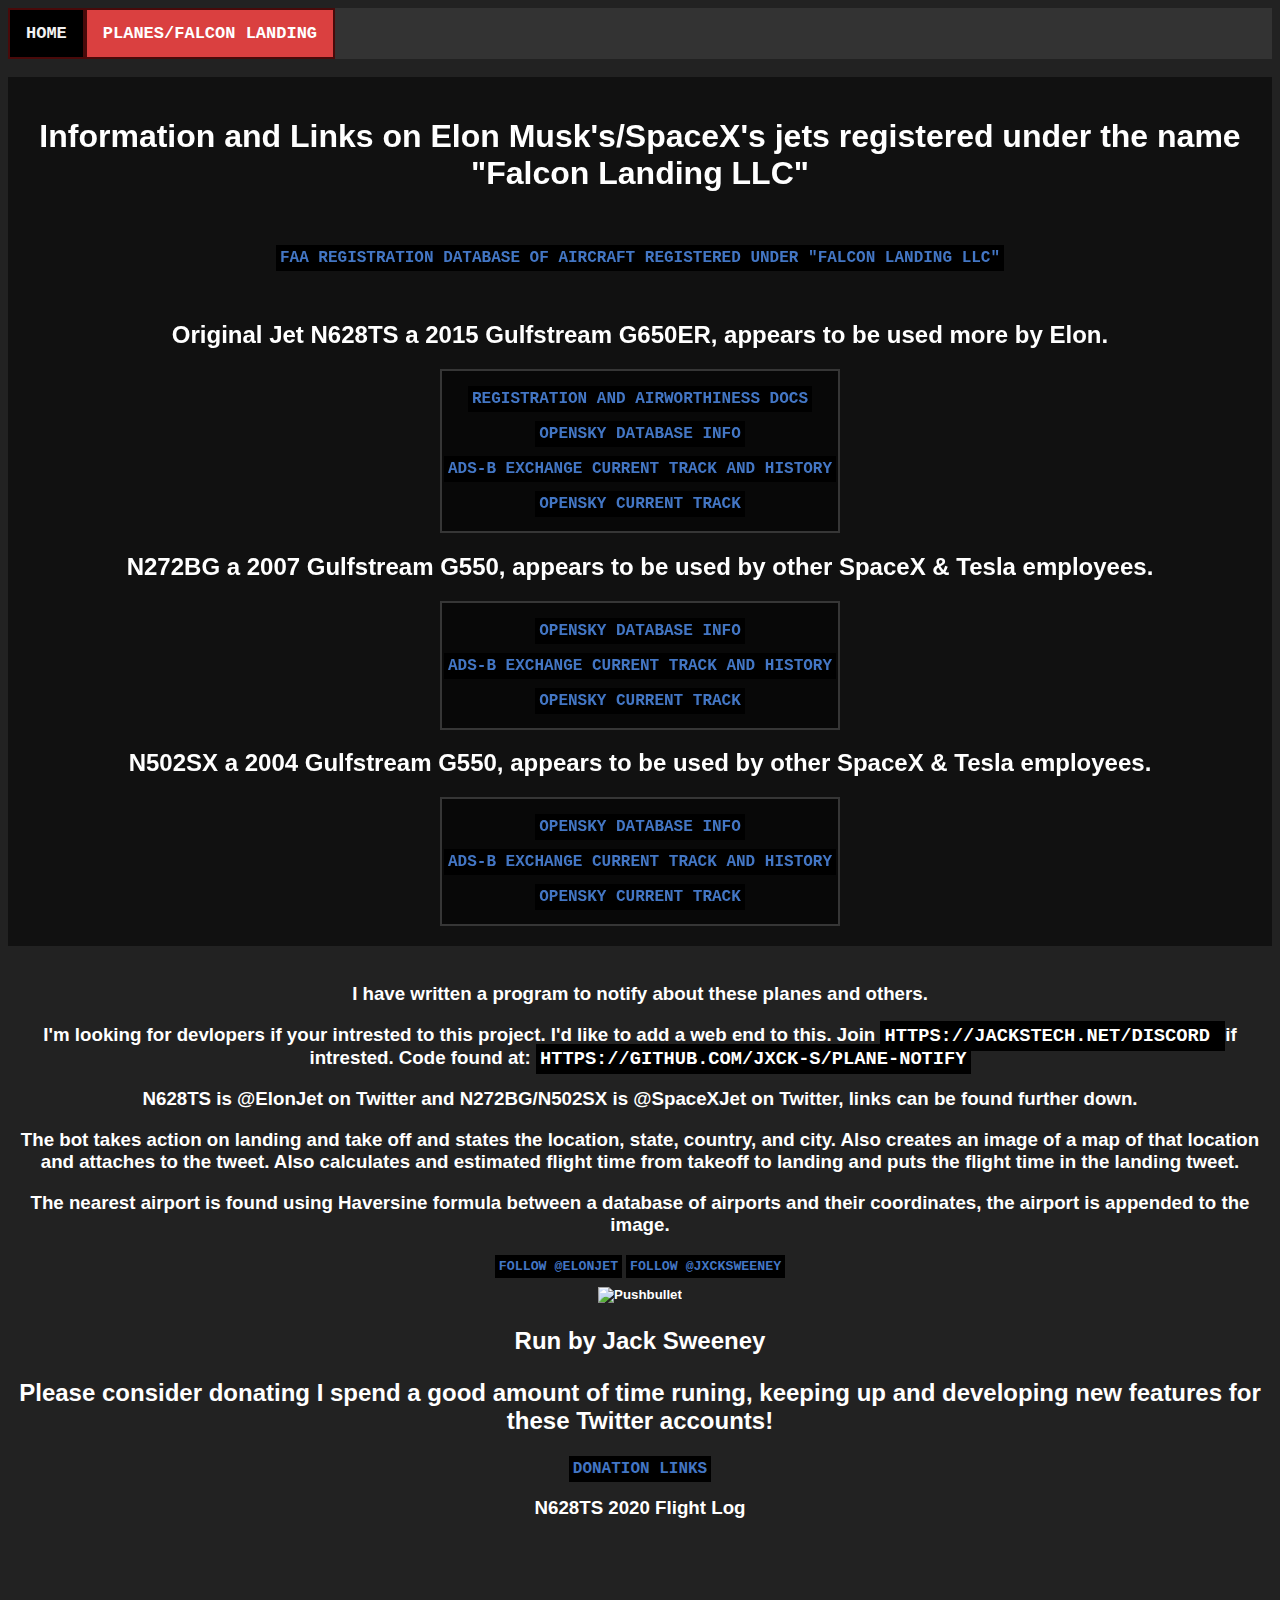
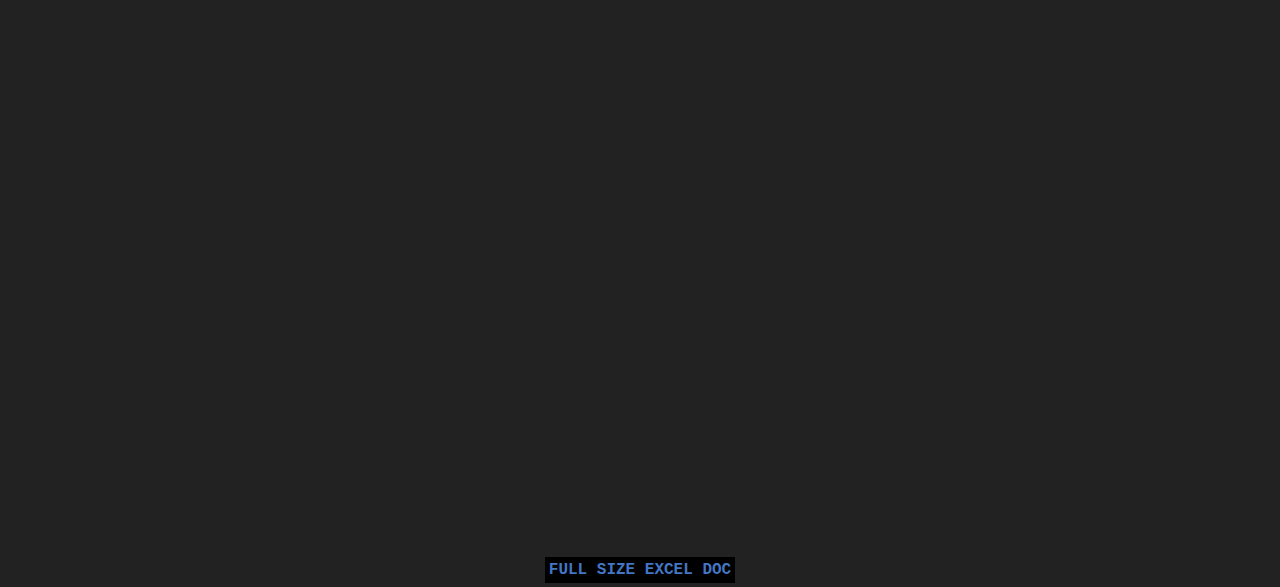
==== falconlanding/index.html @ 99c50830 "Add falcon to page" ====
<!DOCTYPE html>
<html lang="en">
  <head>
    <title>
      Elon Musk's Planes
    </title>
    <link rel='icon' href='Images/Plane.png' type='image/png'/ >
    <link rel="stylesheet" href="/links.css">
    <link rel="stylesheet" href="/styles.css">
    <link rel="stylesheet" href="/navbar.css">
    <link rel="stylesheet" href="/planebg.css">
    <meta name="viewport" content="width=device-width, initial-scale=1">
    <script async src="https://pagead2.googlesyndication.com/pagead/js/adsbygoogle.js?client=ca-pub-3487124257291801" crossorigin="anonymous"></script>
	</head>
    <body>
      <div class="topnav">
        <a href="/">Home</a>
        <a class="active" href="/falconlanding">Planes/Falcon Landing</a>

      </div><br>
      <div class="background">
        <div class="bg-box1">
        <h1>Information and Links on Elon Musk's/SpaceX's jets registered under the name "Falcon Landing LLC"  </h1><br />
        <p><a href="https://registry.faa.gov/aircraftinquiry/Search/NameResult?nametxt=Falcon%20Landing&sort_option=1">FAA Registration Database of Aircraft registered under "Falcon Landing LLC"</a></p><br />

    <h2>Original Jet N628TS a 2015 Gulfstream G650ER, appears to be used more by Elon.</h2>
      <div class="jetbox">
        <p>
          <a href="./docs/N628TS/">Registration and Airworthiness Docs</a>
        </p>
        <p>
        <a href="https://opensky-network.org/aircraft-profile?icao24=a835af">OpenSky Database Info</a>
        </p>
        <p>
        <a href="https://globe.adsbexchange.com/?icao=a835af">ADS-B Exchange Current Track and History</a>
        </p>

        <p>
        <a href="https://opensky-network.org/network/explorer?icao24=a835af">OpenSky Current Track</a>
        </p>
        <!-- <p> <iframe src="https://opensky-network.org/network/explorer?icao24=a835af" width="50%" height="80%" style="border:3px solid black;"></iframe></p> -->
      </div><br />

  <h2>N272BG a 2007 Gulfstream G550, appears to be used by other SpaceX & Tesla employees.</h2>
      <div class="jetbox">
        <p><a href="https://opensky-network.org/aircraft-profile?icao24=a2ae0a">OpenSky Database Info</a></p>

        <p><a href="https://globe.adsbexchange.com/?icao=a2ae0a">ADS-B Exchange Current Track and History</a></p>

        <p><a href="https://opensky-network.org/network/explorer?icao24=a2ae0a">OpenSky Current Track</a></p>

        <!-- <p> <iframe src="https://opensky-network.org/network/explorer?icao24=a2ae0a" width="50%" height="80%" style="border:3px solid black;"></iframe></p> -->
      </div>

    <br>

    <h2>N502SX a 2004 Gulfstream G550, appears to be used by other SpaceX & Tesla employees.</h2>
    <div class="jetbox">
      <p><a href="https://opensky-network.org/aircraft-profile?icao24=a64304">OpenSky Database Info</a></p>

      <p><a href="https://globe.adsbexchange.com/?icao=a64304">ADS-B Exchange Current Track and History</a></p>

      <p><a href="https://opensky-network.org/network/explorer?icao24=a64304">OpenSky Current Track</a></p>

      <!-- <p> <iframe src="https://opensky-network.org/network/explorer?icao24=a64304" width="50%" height="80%" style="border:3px solid black;"></iframe></p> -->
    </div>
    </div>
  </div>
  <br>


    </h2>
    <h3>
      <p>I have written a program to notify about these planes and others.</p>
      <p>I'm looking for devlopers if your intrested to this project. I'd like to add a web end to this. Join <a>https://JacksTech.net/Discord </a> if intrested. Code found at: <a>https://github.com/Jxck-S/plane-notify</a></p>
      <p>N628TS is @ElonJet on Twitter and N272BG/N502SX is @SpaceXJet on Twitter, links can be found further down.</p>
      <p> The bot takes action on landing and take off and states the location, state, country, and city. Also creates an image of a map of that location and attaches to the tweet. Also calculates and estimated flight time from takeoff to landing and puts the flight time in the landing tweet. </p>
      <p>The nearest airport is found using Haversine formula between a database of airports and their coordinates, the airport is appended to the image.</p>
    </h3>
    <h5>


        <a href="https://twitter.com/ElonJet?ref_src=twsrc%5Etfw" class="twitter-follow-button" data-size="large" data-show-count="false">Follow @ElonJet</a><script async src="https://platform.twitter.com/widgets.js" charset="utf-8"></script>
        <a href="https://twitter.com/jxcksweeney?ref_src=twsrc%5Etfw" class="twitter-follow-button" data-size="large" data-show-count="false">Follow @JxckSweeney</a><script async src="https://platform.twitter.com/widgets.js" charset="utf-8"></script></p>
        <p>
          <a class ="nobox"  href="https://www.pushbullet.com/channel?tag=elonjet">
            <img alt="Pushbullet" src="/Images/push.png"></a>
        </p>
        <h2><p id="donate">Run by Jack Sweeney</p></h2>
        <h2><p>Please consider donating I spend a good amount of time runing, keeping up and developing new features for these Twitter accounts!</p></h2>
        <a href="../donate">Donation Links</a>
      </div>
      <p>
        <h3>N628TS 2020 Flight Log</h3>
      </p>
      <br>
      <iframe src="https://onedrive.live.com/embed?cid=F764E0843FB09556&resid=F764E0843FB09556%211308&authkey=APUFODa8Yl2ORds&em=2"  height="600" frameborder="0" scrolling="no"></iframe>
      <br>
      <a href="https://1drv.ms/x/s!AlaVsD-E4GT3ihyAXEeON4A2FLT0?e=h4rfKf">Full Size Excel Doc</a>
    </body>
---- links.css ----
a {
border: 2px solid black ;
padding:2px;
text-transform: uppercase;
background-color: black;
font-weight: bold;
font-family: courier, serif;
}
a.bottom {
border: 2px solid black ;
padding:2px;
text-transform: none;
}
a:link {
color: rgb(67, 118, 196);
text-decoration: none;
}

a:visited {
color: rgb(187, 47, 70);

}

a:hover {
color: rgb(49, 170, 65);
background-color: #222222;
text-decoration: underline;
}

a:active {
color: yellow;
background-color: #222222;
text-decoration: underline;
}
a.nobox {all: unset; }
a.nobox:hover {opacity: .5}
---- styles.css ----
.grid-container {
    display: grid;
    grid-template-columns: auto auto auto;
    grid-template-rows: auto auto;
}
.grid-item {
        background-color: #3f3c3c;
        border: 1px solid rgba(0, 0, 0, 0.8);
        padding: 5px;
        font-size: 16px;
        text-align: center;

}
body {
    background-color:#222222;
    color:#fff;
    text-align:center;
    font-family: Arial, Helvetica, sans-serif, serif;
}
@media only screen and (max-width: 600px) {
    .grid-container{
        grid-template-columns: auto;

    }
}
---- navbar.css ----
/* Add a black background color to the top navigation */
.topnav {
  background-color: #333;
  overflow: hidden;
  font-family: courier, serif;
  width: auto;
}

/* Style the links inside the navigation bar */
.topnav a {
  float: left;
  border-color: rgb(73, 10, 10);
  border-width: 2px;
  color: #f2f2f2;
  text-align: center;
  padding: 14px 16px;
  text-decoration: none;
  font-size: 17px;
}

/* Change the color of links on hover */
.topnav a:hover {
  background-color: #ddd;
  color: black;
}

/* Add a color to the active/current link */
.topnav a.active {
  background-color: rgb(218, 64, 64);
  color: white;
}
---- planebg.css ----
.background {
  background-image: url("HHR.jpg");
  background-position: center;
  background-repeat: no-repeat;
  background-size: cover;
  transition: 0s linear;
  width: 100%;
}
.bg-box1 {
  background-color: rgb(0,0,0); /* Fallback color */
  background-color: rgba(0,0,0, 0.5); /* Black w/opacity/see-through */
  padding-top: 20px;
  padding-bottom: 20px;
  backdrop-filter: blur(2px);
}
div.jetbox {
  display: inline-block;
  padding: 2px;
  border: 2px solid rgb(54, 54, 54);
  background-color: rgba(0,0,0, 0.5); /* Black w/opacity/see-through */
  margin: 2;
  width: fit-content
}
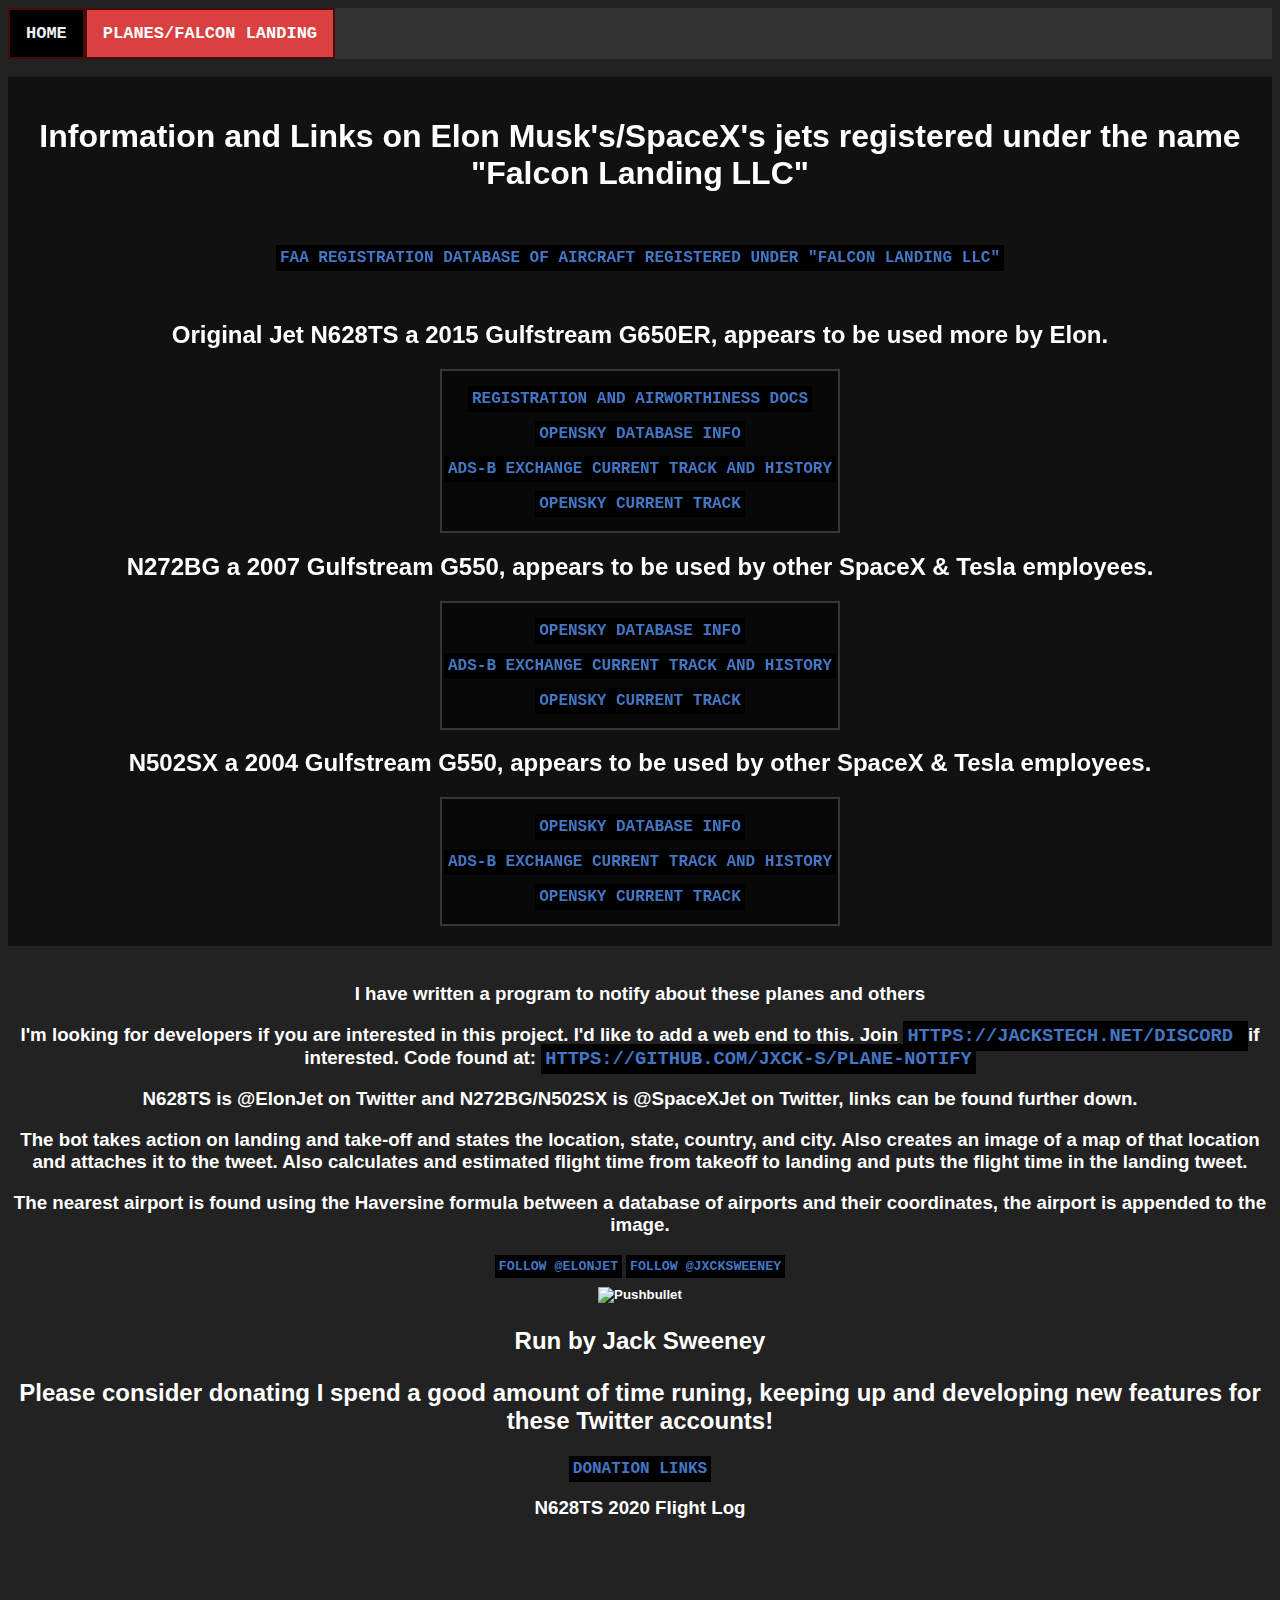
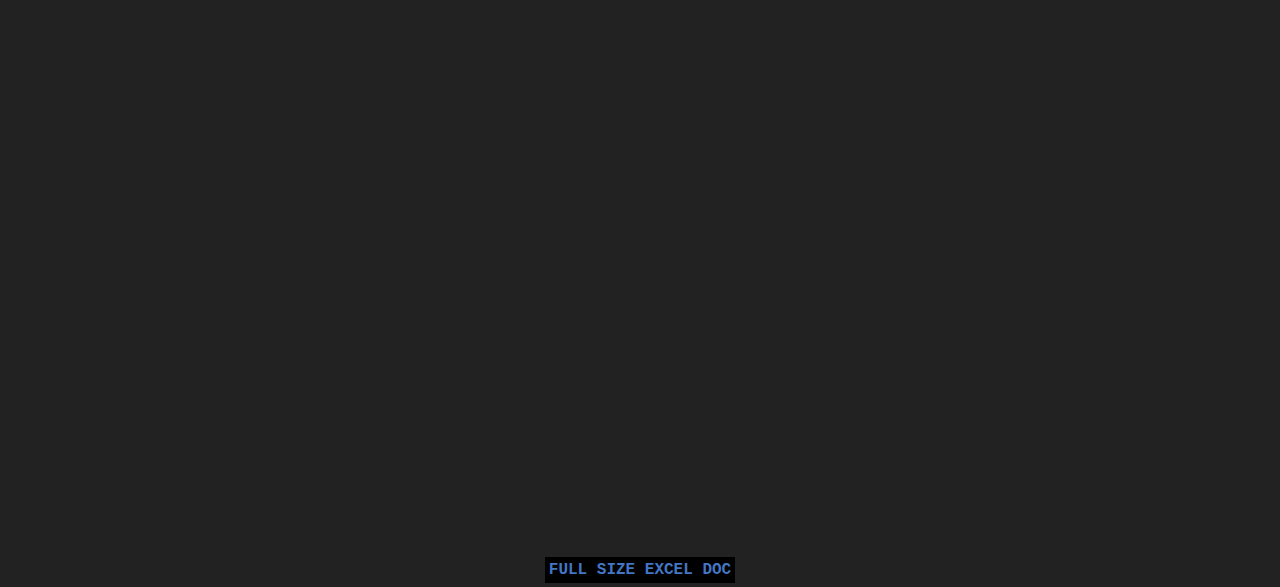
==== commit 2d21dae1: "basic grammar fixes & link fixes" ====
--- a/falconlanding/index.html
+++ b/falconlanding/index.html
@@ -71,11 +71,11 @@
 
     </h2>
     <h3>
-      <p>I have written a program to notify about these planes and others.</p>
-      <p>I'm looking for devlopers if your intrested to this project. I'd like to add a web end to this. Join <a>https://JacksTech.net/Discord </a> if intrested. Code found at: <a>https://github.com/Jxck-S/plane-notify</a></p>
+      <p>I have written a program to notify about these planes and others</p>
+      <p>I'm looking for developers if you are interested in this project. I'd like to add a web end to this. Join <a href="https://jackstech.net/discord">https://JacksTech.net/Discord </a> if interested. Code found at: <a href="https://github.com/Jxck-S/plane-notify">https://github.com/Jxck-S/plane-notify</a></p>
       <p>N628TS is @ElonJet on Twitter and N272BG/N502SX is @SpaceXJet on Twitter, links can be found further down.</p>
-      <p> The bot takes action on landing and take off and states the location, state, country, and city. Also creates an image of a map of that location and attaches to the tweet. Also calculates and estimated flight time from takeoff to landing and puts the flight time in the landing tweet. </p>
-      <p>The nearest airport is found using Haversine formula between a database of airports and their coordinates, the airport is appended to the image.</p>
+      <p>The bot takes action on landing and take-off and states the location, state, country, and city. Also creates an image of a map of that location and attaches it to the tweet. Also calculates and estimated flight time from takeoff to landing and puts the flight time in the landing tweet.</p>
+      <p>The nearest airport is found using the Haversine formula between a database of airports and their coordinates, the airport is appended to the image.</p>
     </h3>
     <h5>
 
@@ -88,7 +88,7 @@
         </p>
         <h2><p id="donate">Run by Jack Sweeney</p></h2>
         <h2><p>Please consider donating I spend a good amount of time runing, keeping up and developing new features for these Twitter accounts!</p></h2>
-        <a href="../donate">Donation Links</a>
+        <a href="jackstech.net/donate">Donation Links</a>
       </div>
       <p>
         <h3>N628TS 2020 Flight Log</h3>
--- a/planebg.css
+++ b/planebg.css
@@ -1,6 +1,6 @@
 
 .background {
-  background-image: url("HHR.jpg");
+  background-image: url("/HHR.jpg");
   background-position: center;
   background-repeat: no-repeat;
   background-size: cover;
